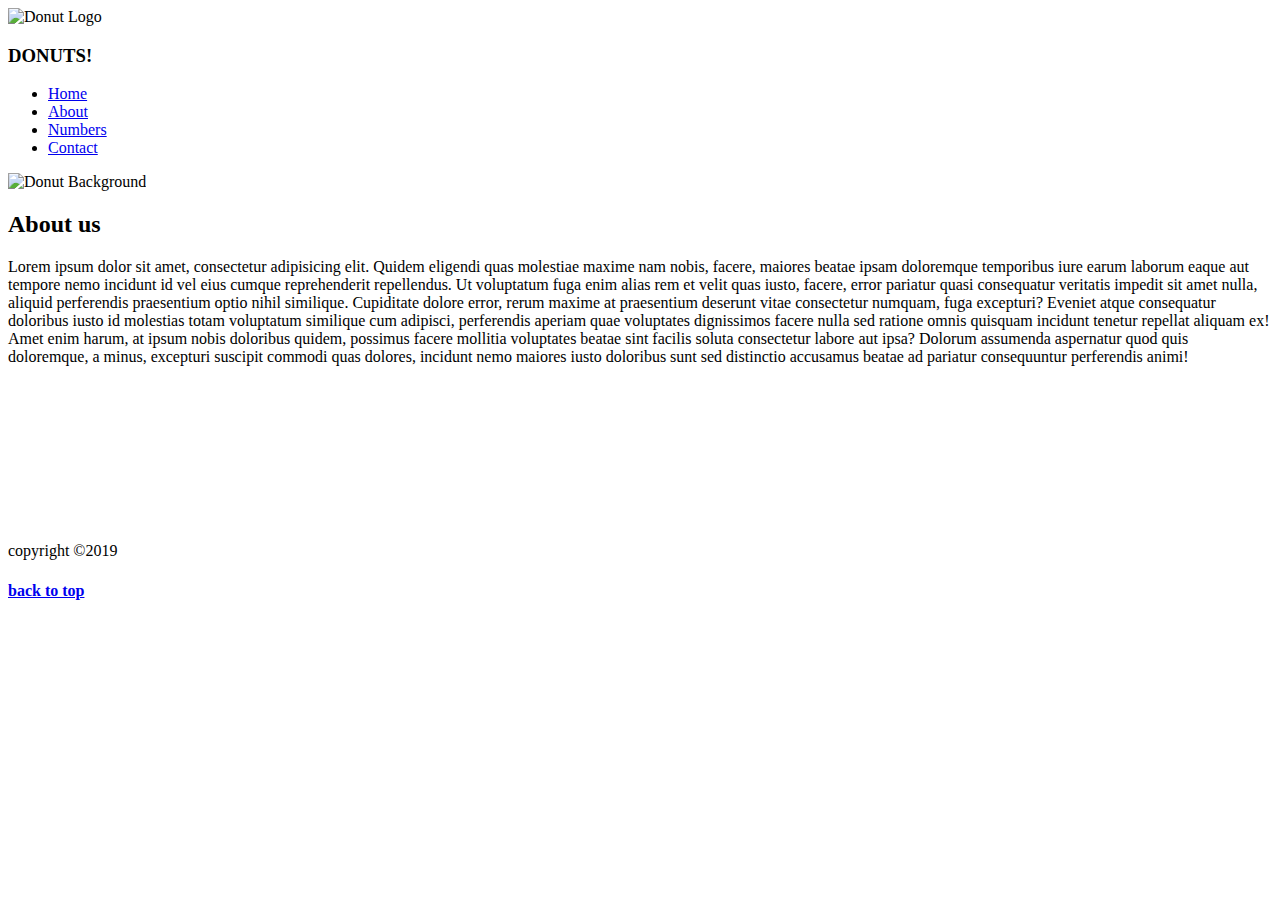
==== about.html @ ec7956f0 "Add files via upload" ====
<!DOCTYPE html>
<html lang="en">
  <head>
    <meta charset="UTF-8" />
    <meta name="viewport" content="width=device-width, initial-scale=1.0" />
    <title>About</title>
  </head>
  <body>
    <img src="./donutLogo.png" id="logo" alt="Donut Logo" />
    <h3>DONUTS!</h3>
    <ul>
      <li><a href="index.html">Home</a></li>
      <li><a href="about.html">About</a></li>
      <li><a href="numbers.html">Numbers</a></li>
      <li><a href="contact.html">Contact</a></li>
    </ul>
    <img src="./donutBg.webp" alt="Donut Background">
    <br>
    <h2>About us</h2>
    <p>Lorem ipsum dolor sit amet, consectetur adipisicing elit. Quidem eligendi quas molestiae maxime nam nobis, facere, maiores beatae ipsam doloremque temporibus iure earum laborum eaque aut tempore nemo incidunt id vel eius cumque reprehenderit repellendus. Ut voluptatum fuga enim alias rem et velit quas iusto, facere, error pariatur quasi consequatur veritatis impedit sit amet nulla, aliquid perferendis praesentium optio nihil similique. Cupiditate dolore error, rerum maxime at praesentium deserunt vitae consectetur numquam, fuga excepturi? Eveniet atque consequatur doloribus iusto id molestias totam voluptatum similique cum adipisci, perferendis aperiam quae voluptates dignissimos facere nulla sed ratione omnis quisquam incidunt tenetur repellat aliquam ex! Amet enim harum, at ipsum nobis doloribus quidem, possimus facere mollitia voluptates beatae sint facilis soluta consectetur labore aut ipsa? Dolorum assumenda aspernatur quod quis doloremque, a minus, excepturi suscipit commodi quas dolores, incidunt nemo maiores iusto doloribus sunt sed distinctio accusamus beatae ad pariatur consequuntur perferendis animi! </p>
    <br>
    
  </body>
  <br>
  <br>
  <br>
  <br>
  <br>
  <br>
  <br>
  <p>copyright &copy;2019</p>
  <h4><a href="#logo">back to top</a></h4>
</html>
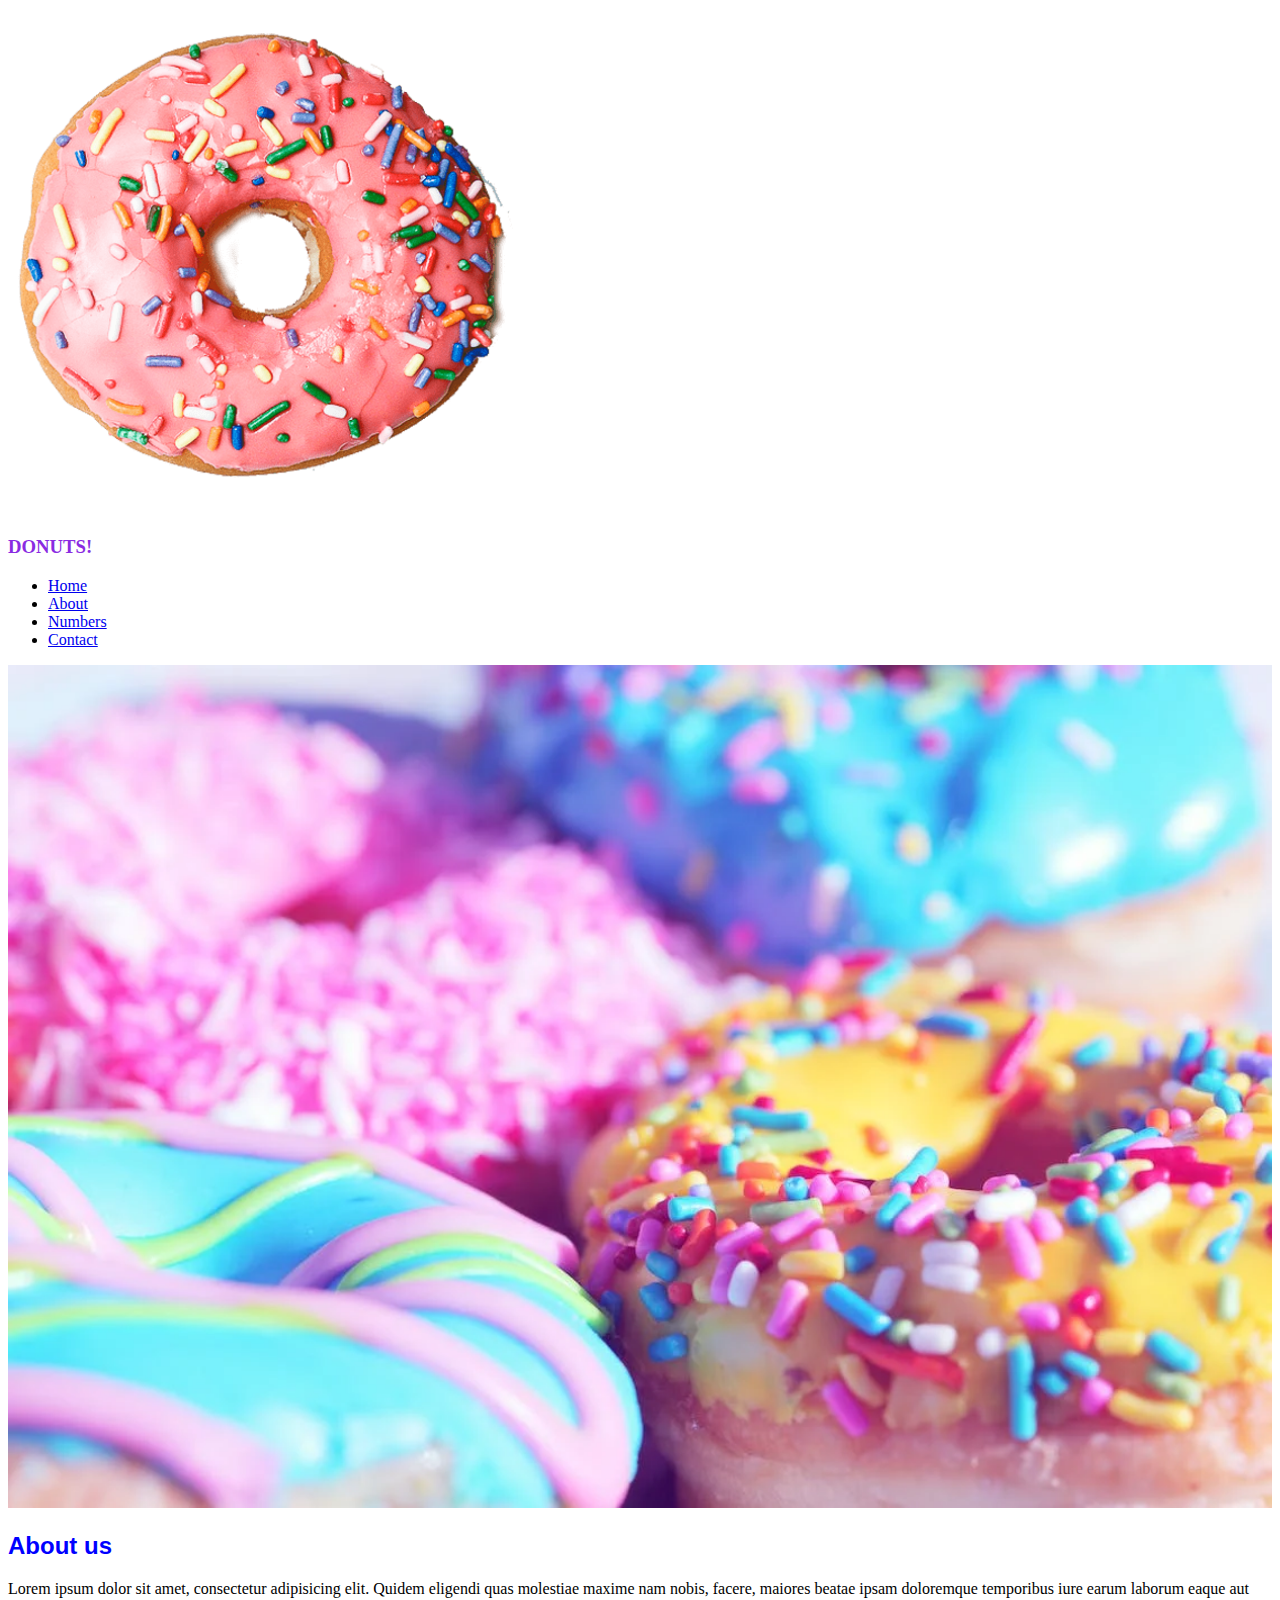
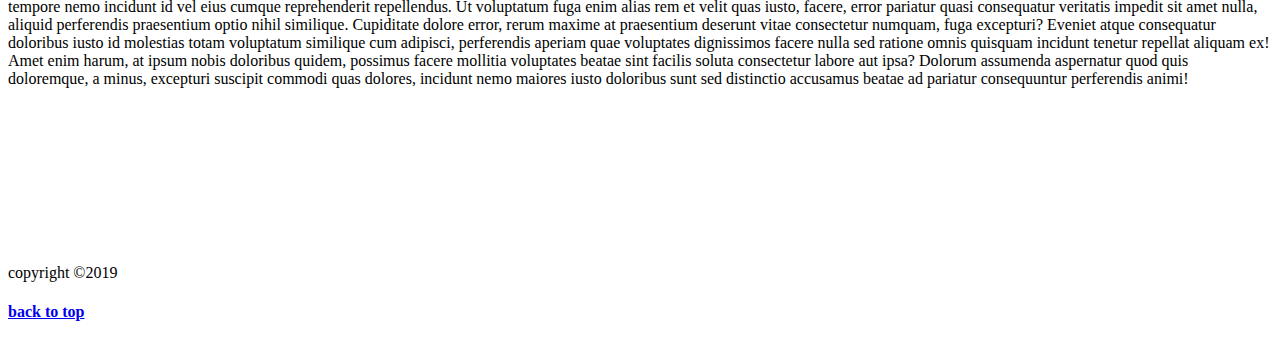
==== commit 7f13d3fd: "Add files via upload" ====
--- a/about.html
+++ b/about.html
@@ -4,9 +4,10 @@
     <meta charset="UTF-8" />
     <meta name="viewport" content="width=device-width, initial-scale=1.0" />
     <title>About</title>
+    <link rel="stylesheet" href="style.css">
   </head>
   <body>
-    <img src="./donutLogo.png" id="logo" alt="Donut Logo" />
+    <img src="./donutLogo.png" width="40%" id="logo" alt="Donut Logo" />
     <h3>DONUTS!</h3>
     <ul>
       <li><a href="index.html">Home</a></li>
@@ -14,7 +15,7 @@
       <li><a href="numbers.html">Numbers</a></li>
       <li><a href="contact.html">Contact</a></li>
     </ul>
-    <img src="./donutBg.webp" alt="Donut Background">
+    <img src="./donutBg.webp" width="100%" alt="Donut Background">
     <br>
     <h2>About us</h2>
     <p>Lorem ipsum dolor sit amet, consectetur adipisicing elit. Quidem eligendi quas molestiae maxime nam nobis, facere, maiores beatae ipsam doloremque temporibus iure earum laborum eaque aut tempore nemo incidunt id vel eius cumque reprehenderit repellendus. Ut voluptatum fuga enim alias rem et velit quas iusto, facere, error pariatur quasi consequatur veritatis impedit sit amet nulla, aliquid perferendis praesentium optio nihil similique. Cupiditate dolore error, rerum maxime at praesentium deserunt vitae consectetur numquam, fuga excepturi? Eveniet atque consequatur doloribus iusto id molestias totam voluptatum similique cum adipisci, perferendis aperiam quae voluptates dignissimos facere nulla sed ratione omnis quisquam incidunt tenetur repellat aliquam ex! Amet enim harum, at ipsum nobis doloribus quidem, possimus facere mollitia voluptates beatae sint facilis soluta consectetur labore aut ipsa? Dolorum assumenda aspernatur quod quis doloremque, a minus, excepturi suscipit commodi quas dolores, incidunt nemo maiores iusto doloribus sunt sed distinctio accusamus beatae ad pariatur consequuntur perferendis animi! </p>
--- a/style.css
+++ b/style.css
@@ -0,0 +1,14 @@
+h3 {
+  color:blueviolet;
+  font-family: 'Times New Roman', Times, serif;
+}
+h2{
+  color: blue;
+  font-family:'Lucida Sans', 'Lucida Sans Regular', 'Lucida Grande', 'Lucida Sans Unicode', Geneva, Verdana, sans-serif;
+}
+
+.description {
+  color:darkblue;
+  font-family: Georgia, 'Times New Roman', Times, serif;
+}
+
